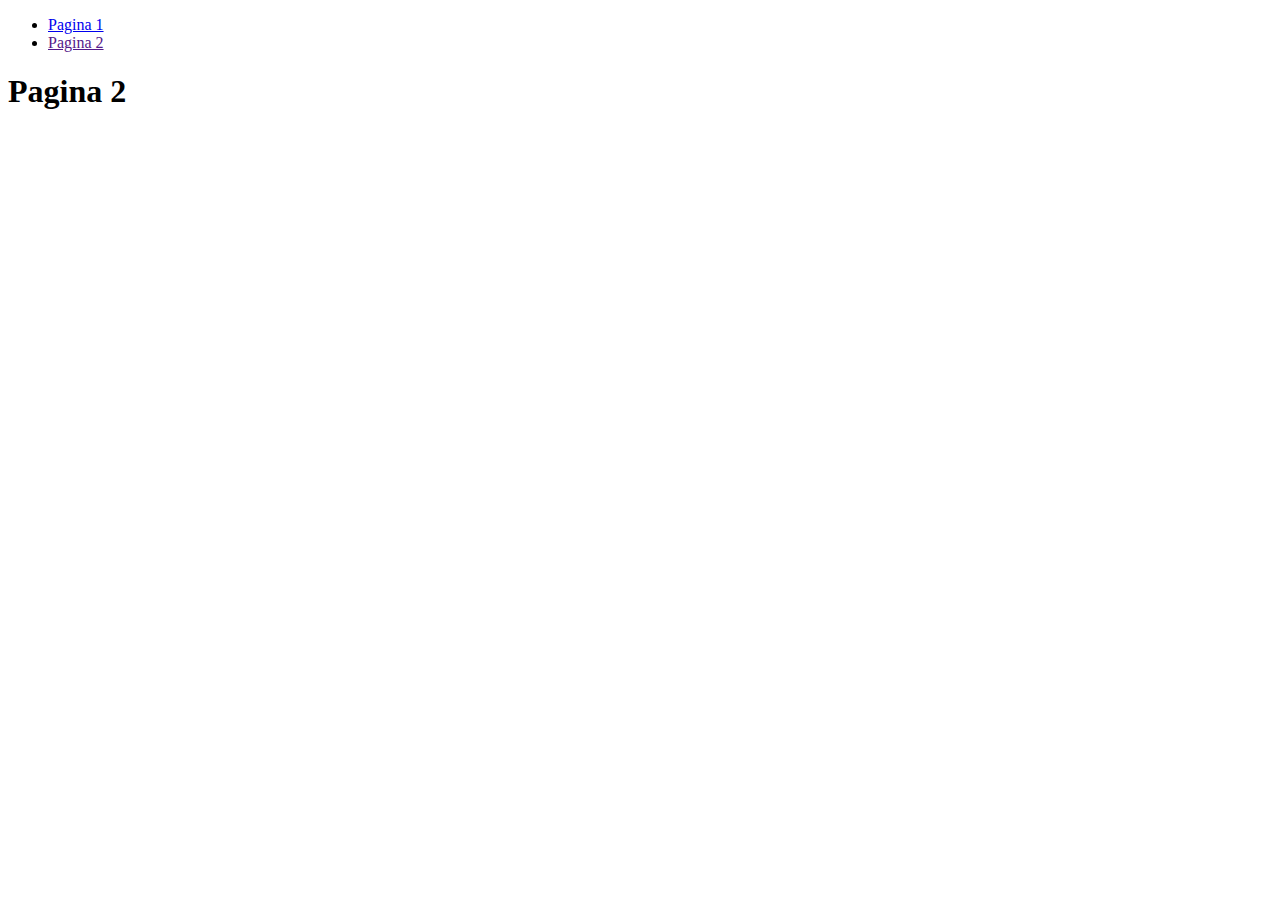
==== pages/page2.html @ 969193ad "segundo avance" ====
<!DOCTYPE html>
<html lang="en">
<head>
    <meta charset="UTF-8">
    <link rel="stylesheet" href="../styles/main2.css">
    <title>Pagina2</title>
</head>
<body>

        <nav>
                <ul>
                  <li><a href="../index.html">Pagina 1</a></li>
                  <li><a href="" class="active">Pagina 2</a></li>
                 
                </ul>
              </nav>
              <h1>Pagina 2</h1>
  
</body>
</html>
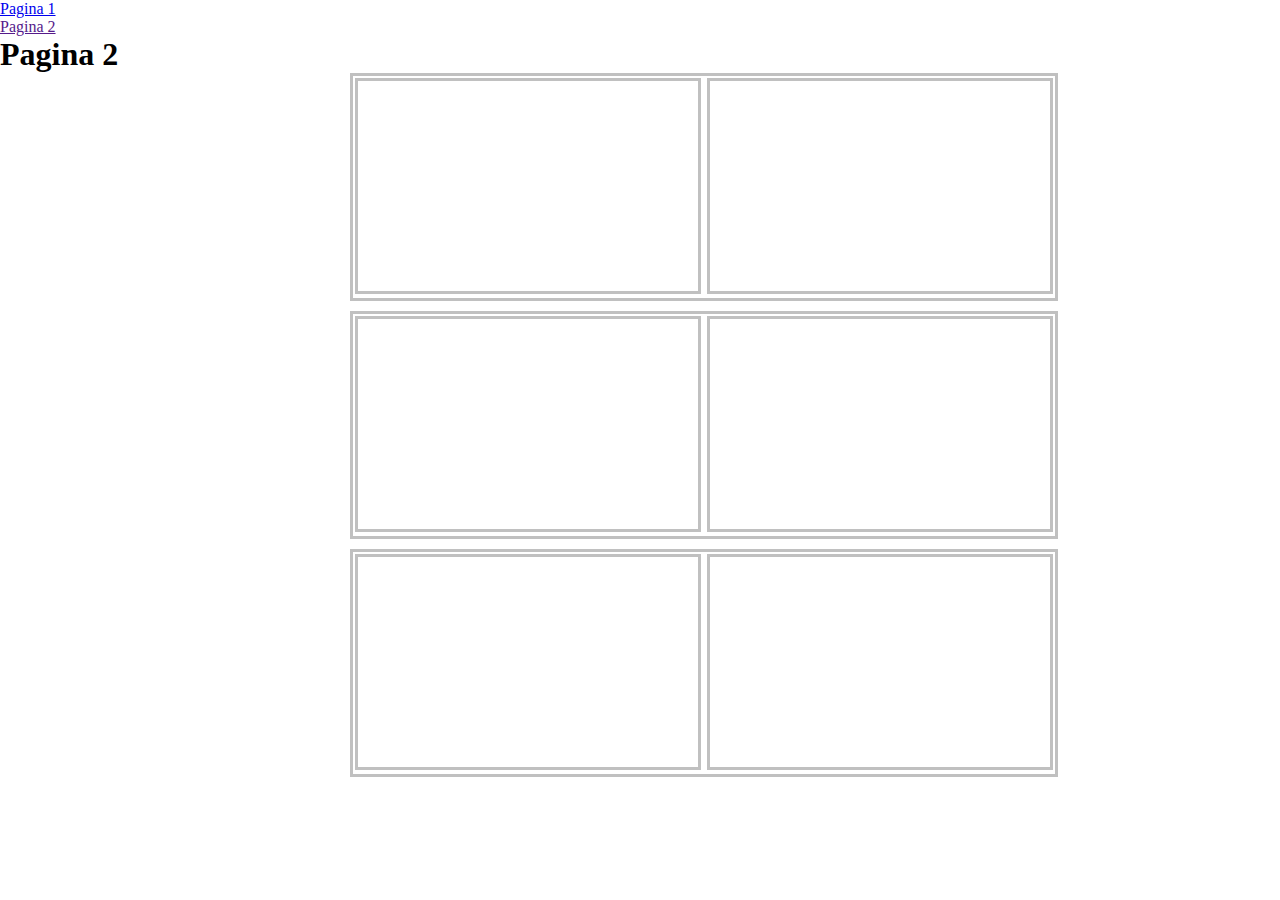
==== commit c724e60a: "borders page2" ====
--- a/pages/page2.html
+++ b/pages/page2.html
@@ -15,6 +15,19 @@
                 </ul>
               </nav>
               <h1>Pagina 2</h1>
-  
+  <aside class="page2">
+        <main>
+                <article></article>
+                <article></article>
+              </main>
+              <main>
+                  <article></article>
+                  <article></article>
+                </main>
+                <main>
+                  <article></article>
+                  <article></article>
+                </main> 
+  </aside>
 </body>
 </html>--- a/styles/main2.css
+++ b/styles/main2.css
@@ -0,0 +1,23 @@
+@import url('https://fonts.googleapis.com/css?family=Roboto');
+*{
+  margin: 0;
+  padding: 0;
+}
+.page2 main{
+    background-color:white;
+    width: 700px;
+    height: 220px;
+    border: solid;
+    border-color: silver;
+    padding: 1px;
+    margin: 0px 0px 10px 350px;
+  }
+  .page2 main article{
+    background-color:white;
+    width: 340px;
+    height: 210px;
+    border: solid;
+    border-color: silver;
+    margin: 1px;
+    display: inline-block;
+  }
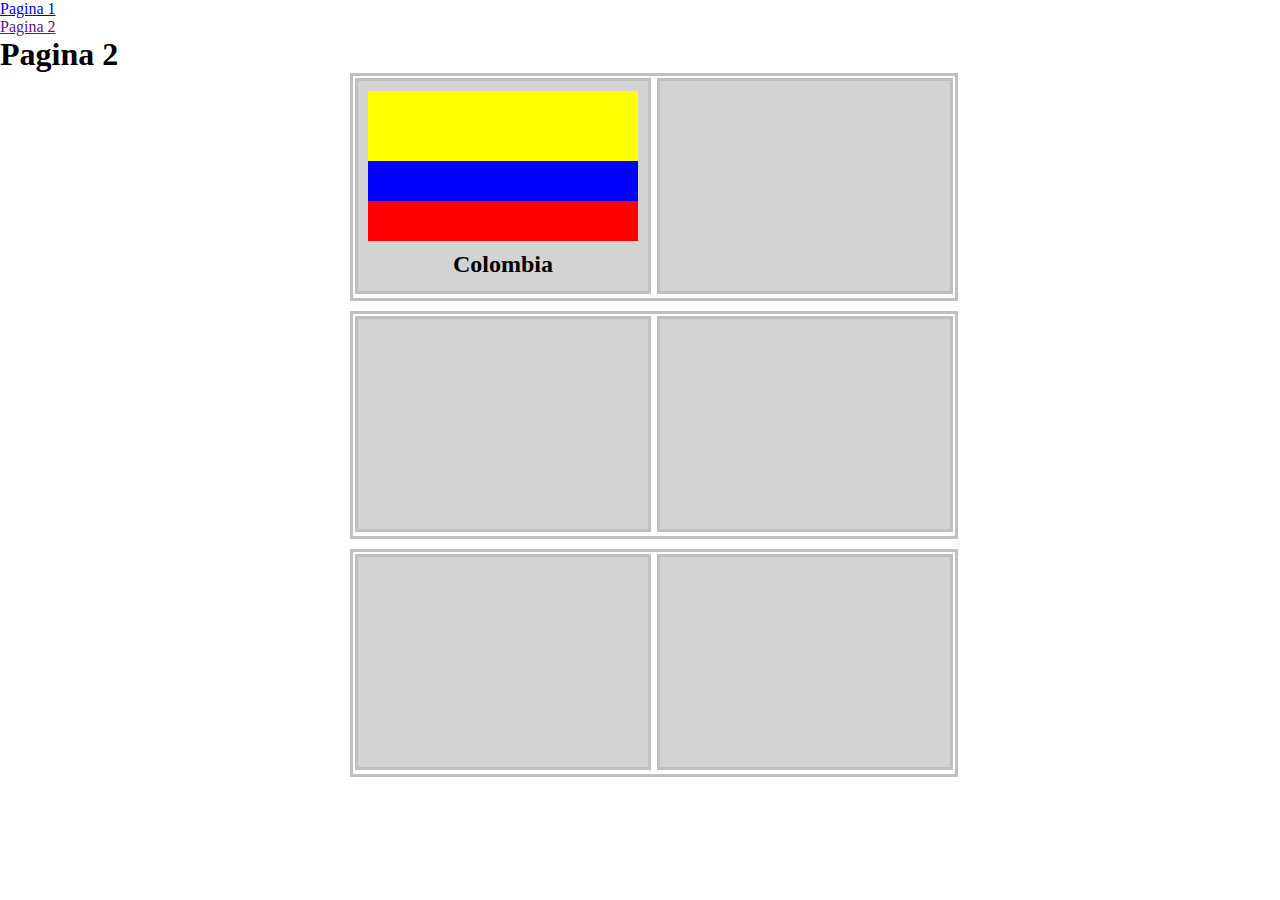
==== commit 0708e544: "bandera 1" ====
--- a/pages/page2.html
+++ b/pages/page2.html
@@ -16,18 +16,22 @@
               </nav>
               <h1>Pagina 2</h1>
   <aside class="page2">
-        <main>
-                <article></article>
-                <article></article>
-              </main>
-              <main>
-                  <article></article>
-                  <article></article>
-                </main>
-                <main>
-                  <article></article>
-                  <article></article>
-                </main> 
-  </aside>
+    <main>
+      <article>
+          <section></section>
+          <div></div>
+          <nav></nav>
+          <h2>Colombia</h2>
+      </article>
+      <article></article>
+    </main>
+    <main>
+        <article></article>
+        <article></article>
+      </main>
+      <main>
+        <article></article>
+        <article></article>
+      </main>
 </body>
 </html>--- a/styles/main2.css
+++ b/styles/main2.css
@@ -5,7 +5,7 @@
 }
 .page2 main{
     background-color:white;
-    width: 700px;
+    width: 600px;
     height: 220px;
     border: solid;
     border-color: silver;
@@ -13,11 +13,38 @@
     margin: 0px 0px 10px 350px;
   }
   .page2 main article{
-    background-color:white;
-    width: 340px;
+    background-color:lightgray;
+    width: 290px;
     height: 210px;
     border: solid;
     border-color: silver;
     margin: 1px;
     display: inline-block;
+    vertical-align: top;
   }
+  .page2 main article section{
+    background-color: yellow;
+    width: 270px;
+    height: 70px;
+    margin: 10px 120px 0px 10px;
+ 
+  }
+  .page2 main article div{
+    background-color:blue;
+    width: 270px;
+    height: 40px;
+    margin: 0px 120px 0px 10px;
+   
+  }
+  .page2 main article nav{
+    background-color: red;
+    width: 270px;
+    height: 40px;
+    margin: 0px 120px 0px 10px;
+  
+  }
+  .page2 main article h2{
+    text-align: center;
+    margin: 10px;
+  
+  }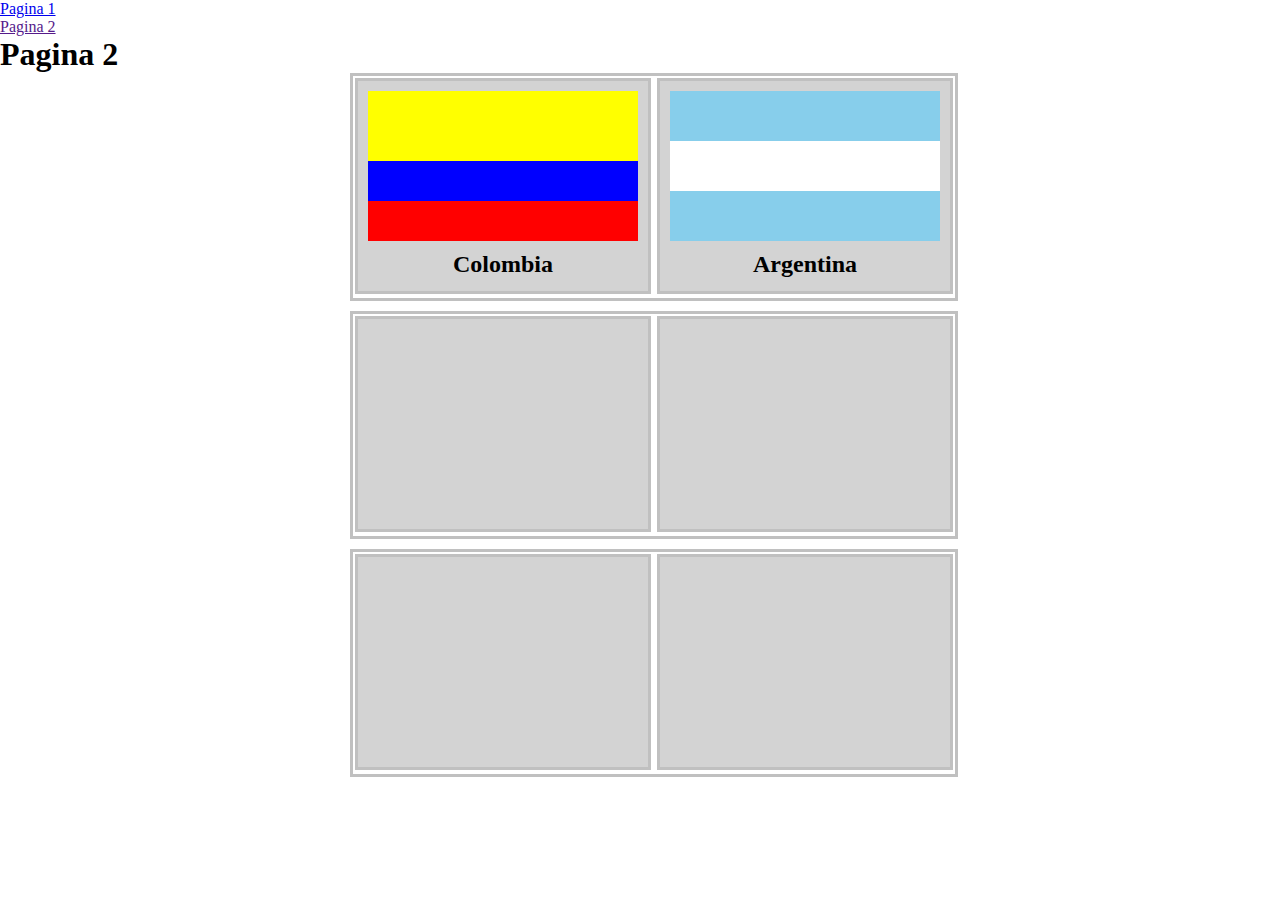
==== commit 9c31b710: "ban argentina" ====
--- a/pages/page2.html
+++ b/pages/page2.html
@@ -23,7 +23,14 @@
           <nav></nav>
           <h2>Colombia</h2>
       </article>
-      <article></article>
+      <article>
+        <h3></h3>
+          <aside>
+            <img src="assets/escudo argentina.png" alt="">
+          </aside>
+          <h4></h4>
+          <h2>Argentina</h2>
+      </article>
     </main>
     <main>
         <article></article>
--- a/styles/main2.css
+++ b/styles/main2.css
@@ -47,4 +47,30 @@
     text-align: center;
     margin: 10px;
   
+  }
+  .page2 main article h3{
+    background-color: skyblue;
+    width: 270px;
+    height: 50px;
+    margin: 10px 120px 0px 10px;
+ 
+  }
+  .page2 main article aside{
+    background-color:white;
+    width: 270px;
+    height: 50px;
+    margin: 0px 120px 0px 10px;
+   
+  }
+  .page2 main article h4{
+    background-color: skyblue;
+    width: 270px;
+    height: 50px;
+    margin: 0px 120px 0px 10px;
+  
+  }
+  .page2 main article h2{
+    text-align: center;
+    margin: 10px;
+  
   }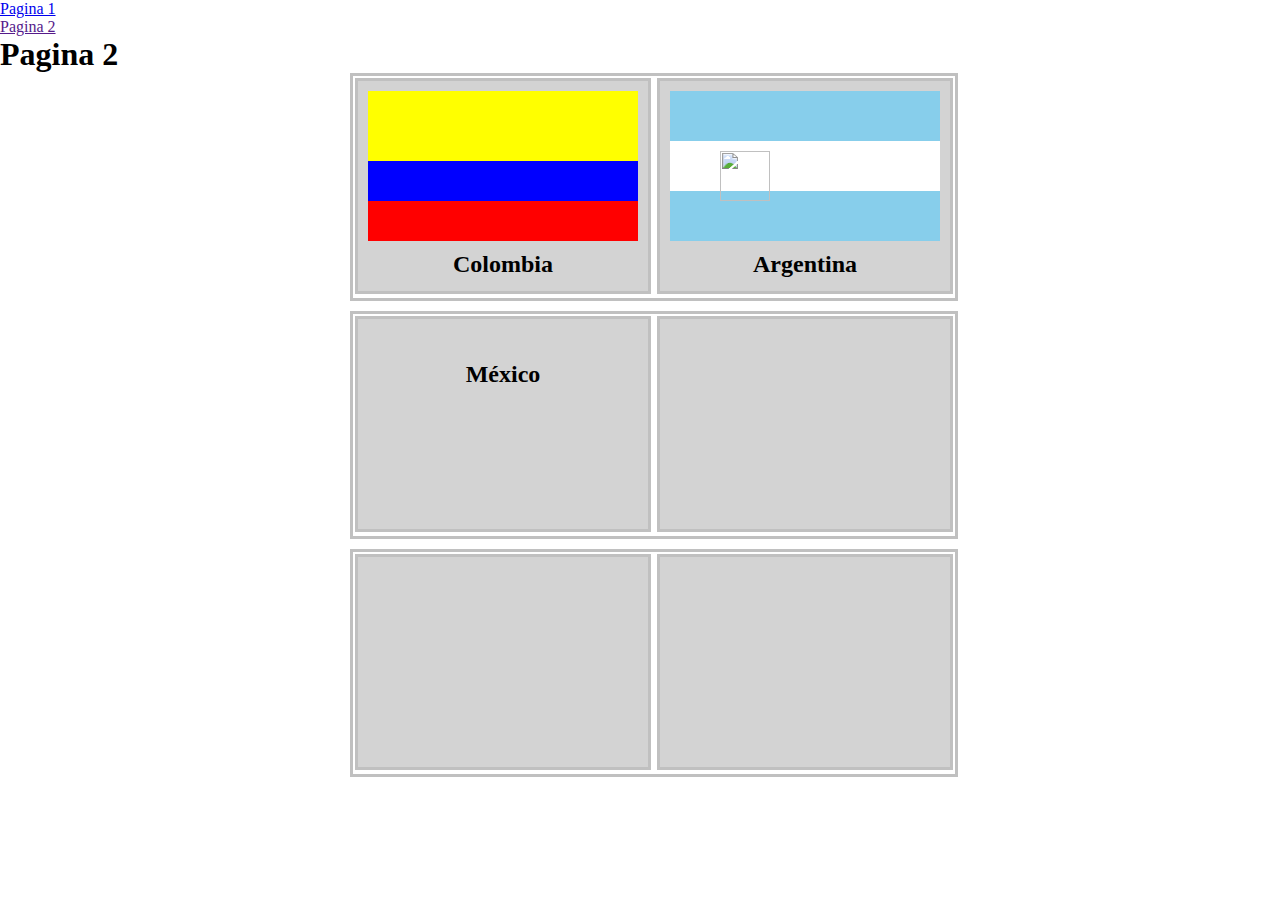
==== commit 4306657c: "ARGENTINA FLAG" ====
--- a/pages/page2.html
+++ b/pages/page2.html
@@ -24,16 +24,23 @@
           <h2>Colombia</h2>
       </article>
       <article>
-        <h3></h3>
-          <aside>
-            <img src="assets/escudo argentina.png" alt="">
-          </aside>
-          <h4></h4>
-          <h2>Argentina</h2>
+        <li></li>
+        <footer>
+          <img src="assets/escudo_argentina.png" alt="">
+        </footer>
+        <ul></ul>
+        <h2>Argentina</h2>
       </article>
     </main>
     <main>
-        <article></article>
+        <article>
+          <p></p>
+          <h3>
+            <img src="assets/escudo_mexico.png" alt="">
+          </h3>
+          <h4></h4>
+          <h2>México</h2>
+        </article>
         <article></article>
       </main>
       <main>
--- a/styles/main2.css
+++ b/styles/main2.css
@@ -48,28 +48,36 @@
     margin: 10px;
   
   }
-  .page2 main article h3{
+  .page2 main article li{
     background-color: skyblue;
     width: 270px;
     height: 50px;
+    list-style: none;
     margin: 10px 120px 0px 10px;
  
   }
-  .page2 main article aside{
+  .page2 main article footer{
     background-color:white;
     width: 270px;
     height: 50px;
+    list-style: none;
     margin: 0px 120px 0px 10px;
    
   }
-  .page2 main article h4{
+  .page2 main article footer img{
+    width: 50px;
+    height: 50px;
+    margin: 10px 0px 0px 50px;
+  }
+  
+  .page2 main article ul{
     background-color: skyblue;
     width: 270px;
     height: 50px;
     margin: 0px 120px 0px 10px;
   
   }
-  .page2 main article h2{
+  .page2 main article p{
     text-align: center;
     margin: 10px;
   
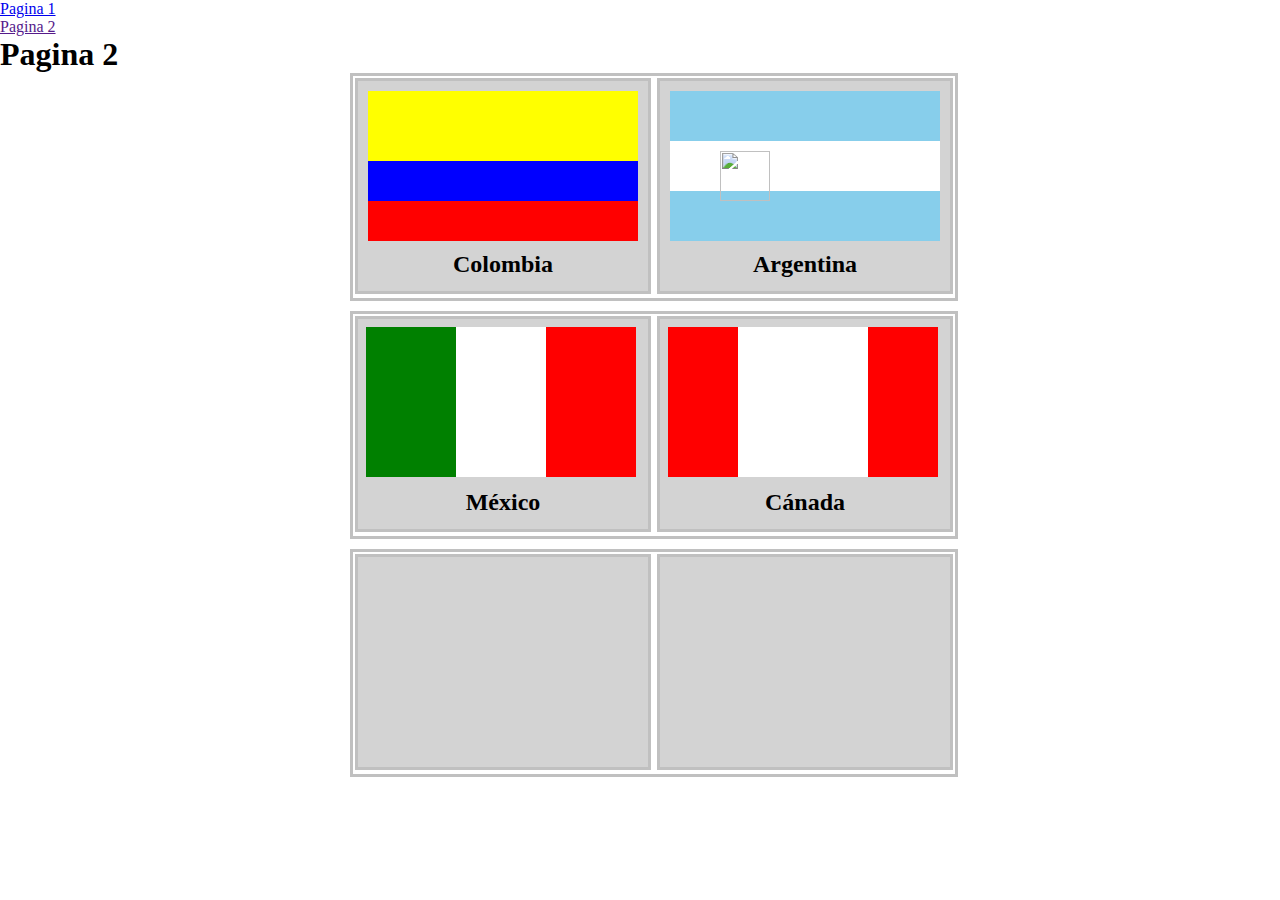
==== commit bb2c37f4: "Canada" ====
--- a/pages/page2.html
+++ b/pages/page2.html
@@ -41,10 +41,20 @@
           <h4></h4>
           <h2>México</h2>
         </article>
-        <article></article>
+        <article>
+          <ol></ol>
+          <h5></h5>
+          <ol></ol>
+          <h2>Cánada</h2>
+          <img src="assets/hoja_canada.png" alt="">
+        </article>
       </main>
       <main>
-        <article></article>
+        <article>
+          <strong>
+            <h6></h6>
+          </strong>
+        </article>
         <article></article>
       </main>
 </body>
--- a/styles/main2.css
+++ b/styles/main2.css
@@ -14,11 +14,12 @@
   }
   .page2 main article{
     background-color:lightgray;
-    width: 290px;
-    height: 210px;
+    width: 270px;
+    height: 190px;
     border: solid;
     border-color: silver;
     margin: 1px;
+    padding: 10px;
     display: inline-block;
     vertical-align: top;
   }
@@ -26,21 +27,21 @@
     background-color: yellow;
     width: 270px;
     height: 70px;
-    margin: 10px 120px 0px 10px;
+    
  
   }
   .page2 main article div{
     background-color:blue;
     width: 270px;
     height: 40px;
-    margin: 0px 120px 0px 10px;
+    
    
   }
   .page2 main article nav{
     background-color: red;
     width: 270px;
     height: 40px;
-    margin: 0px 120px 0px 10px;
+    
   
   }
   .page2 main article h2{
@@ -53,7 +54,7 @@
     width: 270px;
     height: 50px;
     list-style: none;
-    margin: 10px 120px 0px 10px;
+    
  
   }
   .page2 main article footer{
@@ -61,7 +62,7 @@
     width: 270px;
     height: 50px;
     list-style: none;
-    margin: 0px 120px 0px 10px;
+    
    
   }
   .page2 main article footer img{
@@ -74,11 +75,65 @@
     background-color: skyblue;
     width: 270px;
     height: 50px;
-    margin: 0px 120px 0px 10px;
+    list-style: none;
+    
   
   }
   .page2 main article p{
-    text-align: center;
-    margin: 10px;
-  
-  }+      background-color:green;
+      width: 90px;
+      height: 150px;
+      display: inline-block;
+      margin: -2px;
+    
+    }
+    .page2 main article h3{
+      background-color: white;
+      width: 90px;
+      height: 150px;
+      display: inline-block;
+      vertical-align: top;
+      margin: -2px;
+    
+    }
+    .page2 main article h3 img{
+      width: 50px;
+      height: 50px;
+      margin: 0px 0px 0px 110px;
+     
+    
+    }
+    .page2 main article h4{
+      background-color: red;
+      width: 90px;
+      height: 150px;
+      display: inline-block;
+      vertical-align: top;
+      margin: -2px;
+    }
+
+
+
+
+
+
+
+    .page2 main article ol{
+      background-color:red;
+      width: 70px;
+      height: 150px;
+      display: inline-block;
+      margin: -2px;
+    
+    }
+    .page2 main article h5{
+      background-color: white;
+      width: 130px;
+      height: 150px;
+      display: inline-block;
+      vertical-align: top;
+      margin: -2px;
+    
+    }
+    .page2 main
+    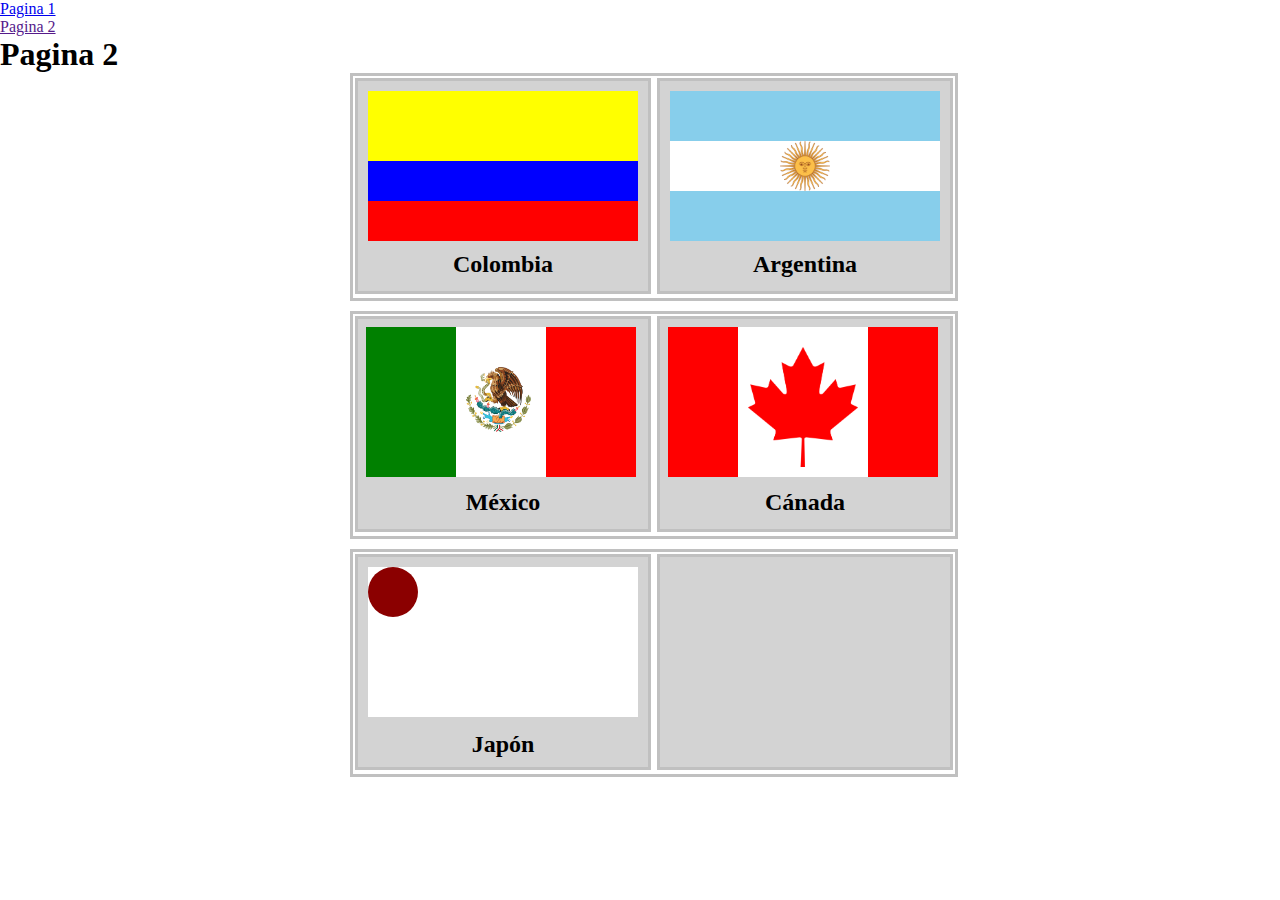
==== commit be803d0e: "Cánada flag" ====
--- a/pages/page2.html
+++ b/pages/page2.html
@@ -26,9 +26,9 @@
       <article>
         <li></li>
         <footer>
-          <img src="assets/escudo_argentina.png" alt="">
+          <img src="../assets/escudo_argentina.png" alt="">
         </footer>
-        <ul></ul>
+        <li></li>
         <h2>Argentina</h2>
       </article>
     </main>
@@ -36,24 +36,26 @@
         <article>
           <p></p>
           <h3>
-            <img src="assets/escudo_mexico.png" alt="">
+            <img src="../assets/escudo_mexico.png" alt="">
           </h3>
           <h4></h4>
           <h2>México</h2>
         </article>
         <article>
           <ol></ol>
-          <h5></h5>
+          <h5>
+            <img src="../assets/hoja_canada.png" alt="">
+          </h5>
           <ol></ol>
           <h2>Cánada</h2>
-          <img src="assets/hoja_canada.png" alt="">
+         
         </article>
       </main>
       <main>
         <article>
-          <strong>
-            <h6></h6>
-          </strong>
+          <a><ul></ul></a>
+          
+          <h2>Japón</h2>
         </article>
         <article></article>
       </main>
--- a/styles/main2.css
+++ b/styles/main2.css
@@ -68,17 +68,10 @@
   .page2 main article footer img{
     width: 50px;
     height: 50px;
-    margin: 10px 0px 0px 50px;
+    margin: 0px 0px 0px 110px;
   }
   
-  .page2 main article ul{
-    background-color: skyblue;
-    width: 270px;
-    height: 50px;
-    list-style: none;
-    
-  
-  }
+ 
   .page2 main article p{
       background-color:green;
       width: 90px;
@@ -97,9 +90,9 @@
     
     }
     .page2 main article h3 img{
-      width: 50px;
-      height: 50px;
-      margin: 0px 0px 0px 110px;
+      width: 65px;
+    height: 65px;
+    margin: 40px 0px 0px 10px;
      
     
     }
@@ -135,5 +128,21 @@
       margin: -2px;
     
     }
-    .page2 main
-    +    .page2 main article h5 img{
+      width: 110px;
+    height: 120px;
+    margin: 20px 0px 0px 10px;
+    }
+    .page2 main article a{
+      background-color: white;
+      width: 270px;
+      height: 150px;
+      display: inline-block;
+    }
+    .page2 main article  ul{
+      background-color: darkred;
+      width: 50px;
+      height: 50px;
+      list-style: none;
+      border-radius: 50%;
+    }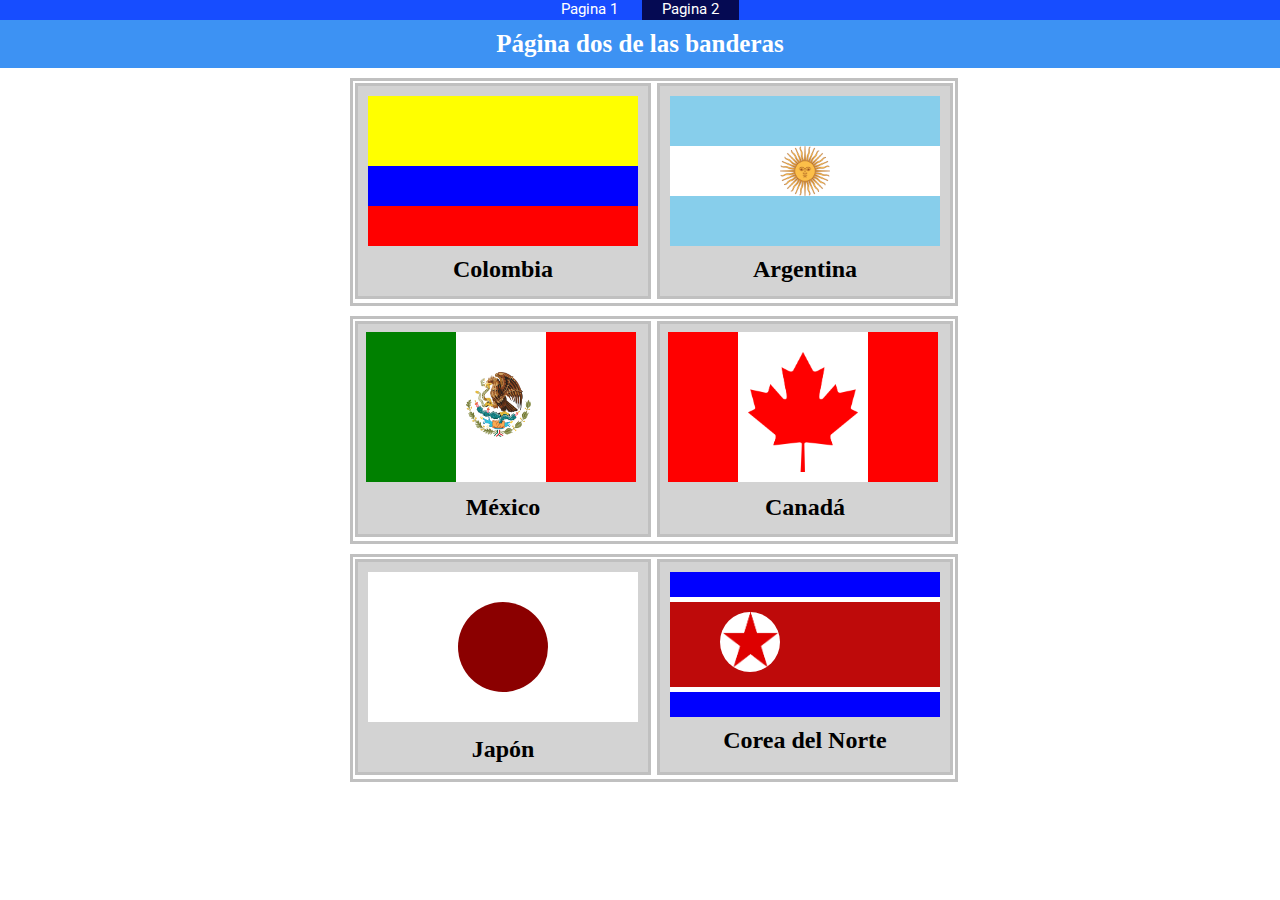
==== commit f435aa89: "Finish" ====
--- a/pages/page2.html
+++ b/pages/page2.html
@@ -3,7 +3,7 @@
 <head>
     <meta charset="UTF-8">
     <link rel="stylesheet" href="../styles/main2.css">
-    <title>Pagina2</title>
+    <title>Página2</title>
 </head>
 <body>
 
@@ -14,7 +14,7 @@
                  
                 </ul>
               </nav>
-              <h1>Pagina 2</h1>
+              <h1>Página dos de las banderas</h1>
   <aside class="page2">
     <main>
       <article>
@@ -47,7 +47,7 @@
             <img src="../assets/hoja_canada.png" alt="">
           </h5>
           <ol></ol>
-          <h2>Cánada</h2>
+          <h2>Canadá</h2>
          
         </article>
       </main>
@@ -57,7 +57,26 @@
           
           <h2>Japón</h2>
         </article>
-        <article></article>
+
+
+
+        <article>
+          <table></table>
+           <aside></aside>
+          <h6>
+            <section>
+              <img src="../assets/estrella_roja.png" alt="">
+            </section>
+          </h6>
+          <aside>
+         
+          </aside>
+          <table>
+            
+          </table>
+          <h2>Corea del Norte</h2>
+
+        </article>
       </main>
 </body>
 </html>--- a/styles/main2.css
+++ b/styles/main2.css
@@ -2,6 +2,38 @@
 *{
   margin: 0;
   padding: 0;
+}
+nav{
+  background-color: rgb(23, 77, 255);
+  text-align: center;
+  height: 20px;
+
+}
+nav ul li {
+  display: inline-block;
+  list-style: none;
+
+}
+nav ul li a{
+  display: inline-block;
+  padding: 0px 20px 0px 20px;
+  text-decoration: none;
+  color: white;
+  font-family: 'Roboto', sans-serif;
+  font-size: 15px;
+}
+h1{
+  background-color: rgb(61, 146, 243);
+  text-align: center;
+  color: white;
+  font-size: 25px;
+  padding: 10px;
+  margin: 0px 0px 10px 0px;
+}
+.active{
+  background-color: rgb(5, 10, 83);
+  height: 20px;
+  vertical-align: top;
 }
 .page2 main{
     background-color:white;
@@ -141,8 +173,41 @@
     }
     .page2 main article  ul{
       background-color: darkred;
-      width: 50px;
-      height: 50px;
+      width: 90px;
+      height: 90px;
       list-style: none;
       border-radius: 50%;
-    }+      margin: 30px 0px 0px 90px;
+    }
+  
+  .page2 main article table{
+    background-color: blue;
+    width: 270px;
+    height: 25px;
+   
+  }
+  .page2 main article aside{
+    background-color:white;
+    width: 270px;
+    height: 5px;
+   
+  }
+  .page2 main article h6{
+    background-color:rgb(190, 10, 10);
+    width: 270px;
+    height: 80px;
+    padding: 5px 0px 0px 0px;
+   
+  }
+  .page2 main article h6 section{
+    background-color:white;
+    width: 60px;
+    height: 60px;
+    border-radius: 50%;
+    margin: 5px 0px 0px 50px;
+  }
+  .page2 main article h6 section img{
+    width: 55px;
+    height: 55px;
+    margin: 0px 0px 0px 3px;
+  }